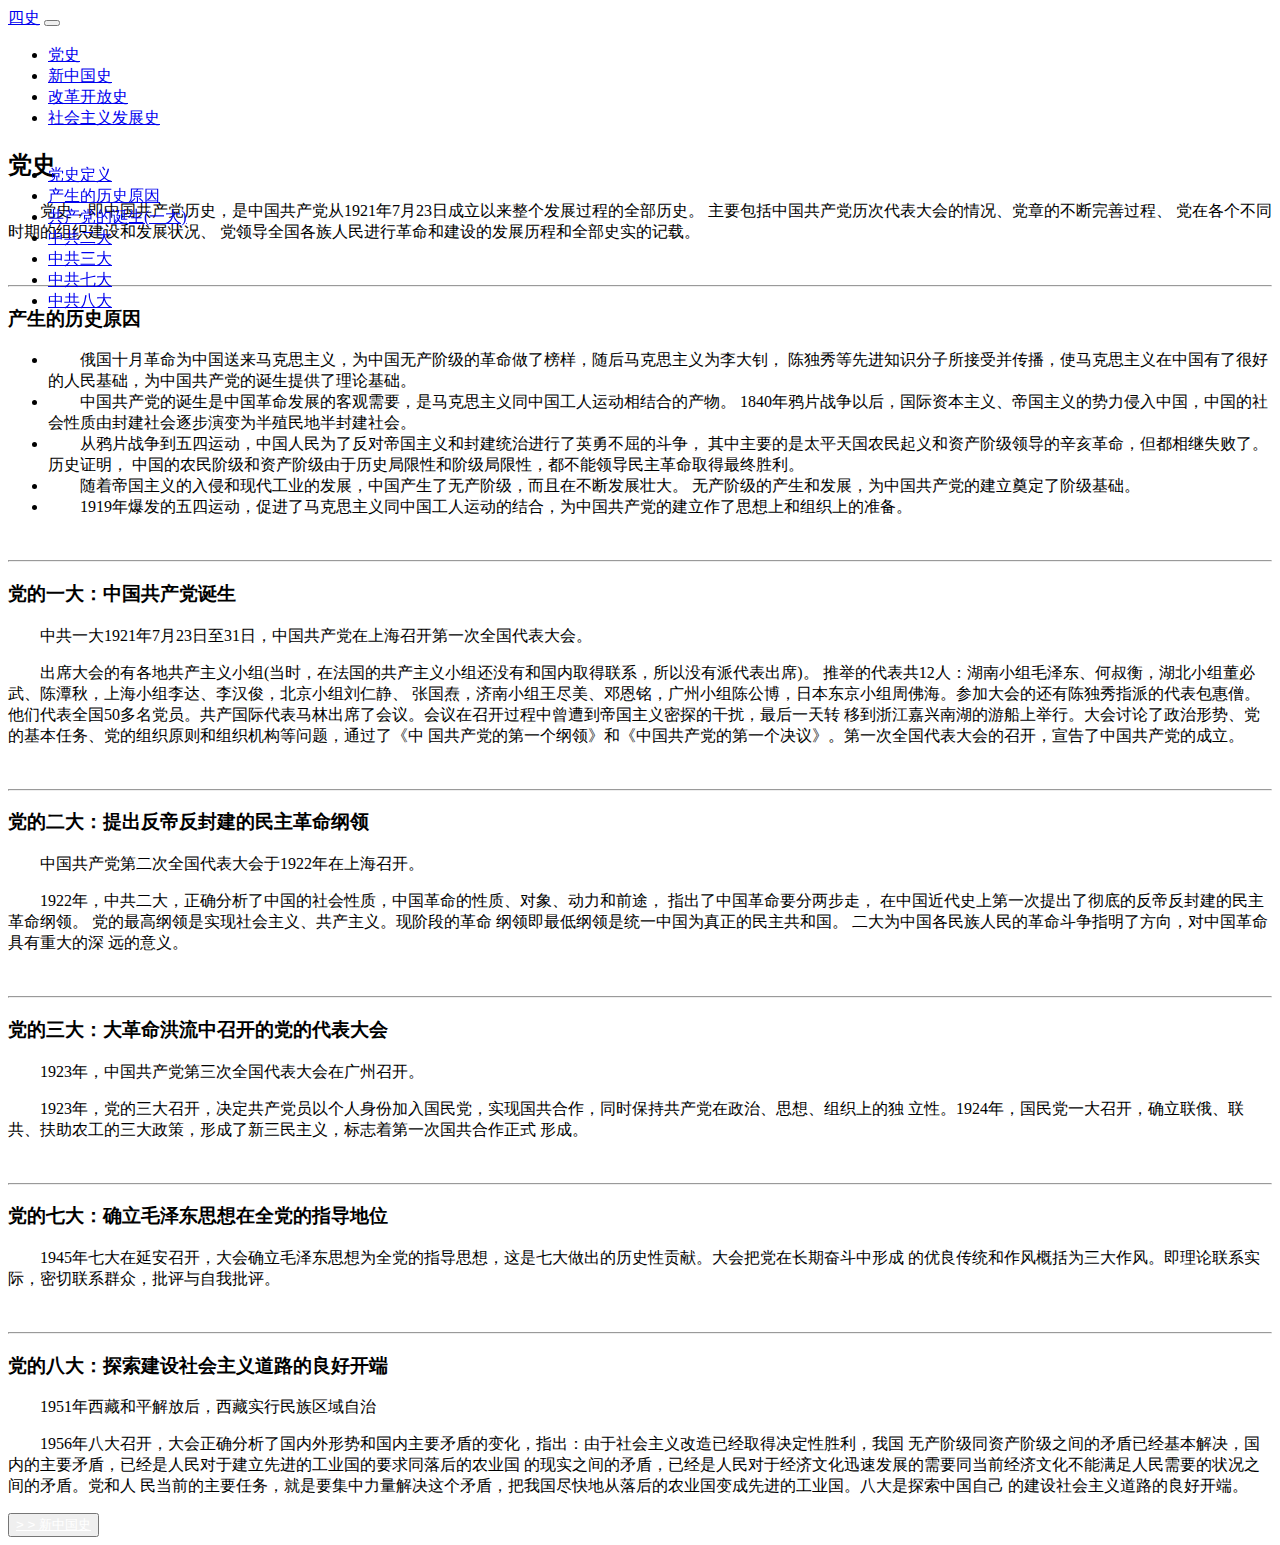
==== party.html @ 9c70be3a "Finish party history" ====
<!DOCTYPE html>
<html>

<head>
    <title>党史</title>
    <meta charset="utf-8">
    <meta name="viewport" content="width=device-width, initial-scale=1">
    <link rel="stylesheet" href="https://cdn.staticfile.org/twitter-bootstrap/4.3.1/css/bootstrap.min.css">
    <link rel="stylesheet" href="css/stylesheet.css">
    <link rel="shortcut icon" href="favicon/party.ico">
    <script src="https://cdn.staticfile.org/jquery/3.2.1/jquery.min.js"></script>
    <script src="https://cdn.staticfile.org/popper.js/1.15.0/umd/popper.min.js"></script>
    <script src="https://cdn.staticfile.org/twitter-bootstrap/4.3.1/js/bootstrap.min.js"></script>
</head>

<body>

<nav class="navbar navbar-expand-md bg-danger navbar-dark">
    <a class="navbar-brand" href="#">四史</a>
    <button class="navbar-toggler" type="button" data-toggle="collapse" data-target="#collapse">
        <span class="navbar-toggler-icon"></span>
    </button>
    <div class="collapse navbar-collapse" id="collapse">
        <ul class="navbar-nav">
            <li class="nav-item">
                <a class="nav-link active" href="party.html">党史</a>
            </li>
            <li class="nav-item">
                <a class="nav-link" href="new-china.html">新中国史</a>
            </li>
            <li class="nav-item">
                <a class="nav-link" href="reform-open.html">改革开放史</a>
            </li>
            <li class="nav-item">
                <a class="nav-link" href="socialism.html">社会主义发展史</a>
            </li>
        </ul>
    </div>
</nav>
<div class="row">
    <div class="col-sm-3">
        <div class="fixed nav-fixed" id="nav-fixed">
            <ul class="nav nav-pills flex-column bg-light">
                <li class="nav-item">
                    <a class="nav-link" href="#intro">党史定义</a>
                </li>
                <li class="nav-item">
                    <a class="nav-link" href="#reason">产生的历史原因</a>
                </li>
                <li class="nav-item">
                    <a class="nav-link" href="#1st">共产党的诞生(一大)</a>
                </li>
                <li class="nav-item">
                    <a class="nav-link" href="#2nd">中共二大</a>
                </li>
                <li class="nav-item">
                    <a class="nav-link" href="#3rd">中共三大</a>
                </li>
                <li class="nav-item">
                    <a class="nav-link" href="#7th">中共七大</a>
                </li>
                <li class="nav-item">
                    <a class="nav-link" href="#8th">中共八大</a>
                </li>
            </ul>
        </div>
    </div>
    <div class="container col-sm-7 content">
        <div id="intro">
            <h2>党史</h2>
            <p class="indent">
                党史，即中国共产党历史，是中国共产党从1921年7月23日成立以来整个发展过程的全部历史。
                主要包括中国共产党历次代表大会的情况、党章的不断完善过程、
                党在各个不同时期的组织建设和发展状况、
                党领导全国各族人民进行革命和建设的发展历程和全部史实的记载。
            </p>
        </div>
        <div class="blank"></div>
        <br>
        <hr>
        <div id="reason">
            <h3>产生的历史原因</h3>
            <ul class="list-group">
                <li class="list-group-item indent">
                    俄国十月革命为中国送来马克思主义，为中国无产阶级的革命做了榜样，随后马克思主义为李大钊，
                    陈独秀等先进知识分子所接受并传播，使马克思主义在中国有了很好的人民基础，为中国共产党的诞生提供了理论基础。
                </li>
                <li class="list-group-item indent">
                    中国共产党的诞生是中国革命发展的客观需要，是马克思主义同中国工人运动相结合的产物。
                    1840年鸦片战争以后，国际资本主义、帝国主义的势力侵入中国，中国的社会性质由封建社会逐步演变为半殖民地半封建社会。
                </li>
                <li class="list-group-item indent">
                    从鸦片战争到五四运动，中国人民为了反对帝国主义和封建统治进行了英勇不屈的斗争，
                    其中主要的是太平天国农民起义和资产阶级领导的辛亥革命，但都相继失败了。历史证明，
                    中国的农民阶级和资产阶级由于历史局限性和阶级局限性，都不能领导民主革命取得最终胜利。
                </li>
                <li class="list-group-item indent">
                    随着帝国主义的入侵和现代工业的发展，中国产生了无产阶级，而且在不断发展壮大。
                    无产阶级的产生和发展，为中国共产党的建立奠定了阶级基础。
                </li>
                <li class="list-group-item indent">
                    1919年爆发的五四运动，促进了马克思主义同中国工人运动的结合，为中国共产党的建立作了思想上和组织上的准备。
                </li>
            </ul>
        </div>
        <div class="blank"></div>
        <br>
        <hr>
        <div id="1st">
            <h3>党的一大：中国共产党诞生</h3>
            <div class="blank"></div>
            <p class="indent">
                中共一大1921年7月23日至31日，中国共产党在上海召开第一次全国代表大会。</p>
            <p class="indent">
                出席大会的有各地共产主义小组(当时，在法国的共产主义小组还没有和国内取得联系，所以没有派代表出席)。
                推举的代表共12人：湖南小组毛泽东、何叔衡，湖北小组董必武、陈潭秋，上海小组李达、李汉俊，北京小组刘仁静、
                张国焘，济南小组王尽美、邓恩铭，广州小组陈公博，日本东京小组周佛海。参加大会的还有陈独秀指派的代表包惠僧。
                他们代表全国50多名党员。共产国际代表马林出席了会议。会议在召开过程中曾遭到帝国主义密探的干扰，最后一天转
                移到浙江嘉兴南湖的游船上举行。大会讨论了政治形势、党的基本任务、党的组织原则和组织机构等问题，通过了《中
                国共产党的第一个纲领》和《中国共产党的第一个决议》。第一次全国代表大会的召开，宣告了中国共产党的成立。
            </p>
        </div>
        <div class="blank"></div>
        <br>
        <hr>
        <div id="2nd">
            <h3>党的二大：提出反帝反封建的民主革命纲领</h3>
            <p class="indent">
                中国共产党第二次全国代表大会于1922年在上海召开。</p>
            <p class="indent">
                1922年，中共二大，正确分析了中国的社会性质，中国革命的性质、对象、动力和前途， 指出了中国革命要分两步走，
                在中国近代史上第一次提出了彻底的反帝反封建的民主革命纲领。 党的最高纲领是实现社会主义、共产主义。现阶段的革命
                纲领即最低纲领是统一中国为真正的民主共和国。 二大为中国各民族人民的革命斗争指明了方向，对中国革命具有重大的深
                远的意义。
            </p>
        </div>
        <div class="blank"></div>
        <br>
        <hr>
        <div id="3rd">
            <h3>党的三大：大革命洪流中召开的党的代表大会</h3>
            <p class="indent">
                1923年，中国共产党第三次全国代表大会在广州召开。
            </p>
            <p class="indent">
                1923年，党的三大召开，决定共产党员以个人身份加入国民党，实现国共合作，同时保持共产党在政治、思想、组织上的独
                立性。1924年，国民党一大召开，确立联俄、联共、扶助农工的三大政策，形成了新三民主义，标志着第一次国共合作正式
                形成。
            </p>
        </div>
        <div class="blank"></div>
        <br>
        <hr>
        <div id="7th">
            <h3>党的七大：确立毛泽东思想在全党的指导地位</h3>
            <p class="indent">
                1945年七大在延安召开，大会确立毛泽东思想为全党的指导思想，这是七大做出的历史性贡献。大会把党在长期奋斗中形成
                的优良传统和作风概括为三大作风。即理论联系实际，密切联系群众，批评与自我批评。
            </p>
        </div>
        <div class="blank"></div>
        <br>
        <hr>
        <div id="8th">
            <h3>党的八大：探索建设社会主义道路的良好开端</h3>
            <p class="indent">
                1951年西藏和平解放后，西藏实行民族区域自治
            </p>
            <p class="indent">
                1956年八大召开，大会正确分析了国内外形势和国内主要矛盾的变化，指出：由于社会主义改造已经取得决定性胜利，我国
                无产阶级同资产阶级之间的矛盾已经基本解决，国内的主要矛盾，已经是人民对于建立先进的工业国的要求同落后的农业国
                的现实之间的矛盾，已经是人民对于经济文化迅速发展的需要同当前经济文化不能满足人民需要的状况之间的矛盾。党和人
                民当前的主要任务，就是要集中力量解决这个矛盾，把我国尽快地从落后的农业国变成先进的工业国。八大是探索中国自己
                的建设社会主义道路的良好开端。
            </p>
        </div>
        <button type="button" class="btn btn-primary btn-block">
            <a href="new-china.html" style="color: white">
                &gt; &gt; 新中国史
            </a>
        </button>
    </div>

</div>
</body>

</html>
---- css/stylesheet.css ----
@media screen and (max-width: 700px) {
    div .content {
        margin: 10px;
    }

    div #nav-fixed {
        display: inline-grid;
    }
}

@media screen and (min-width: 701px) {
    div #nav-fixed {
        position: fixed !important;
    }
}

.indent {
    text-indent: 2em;
}
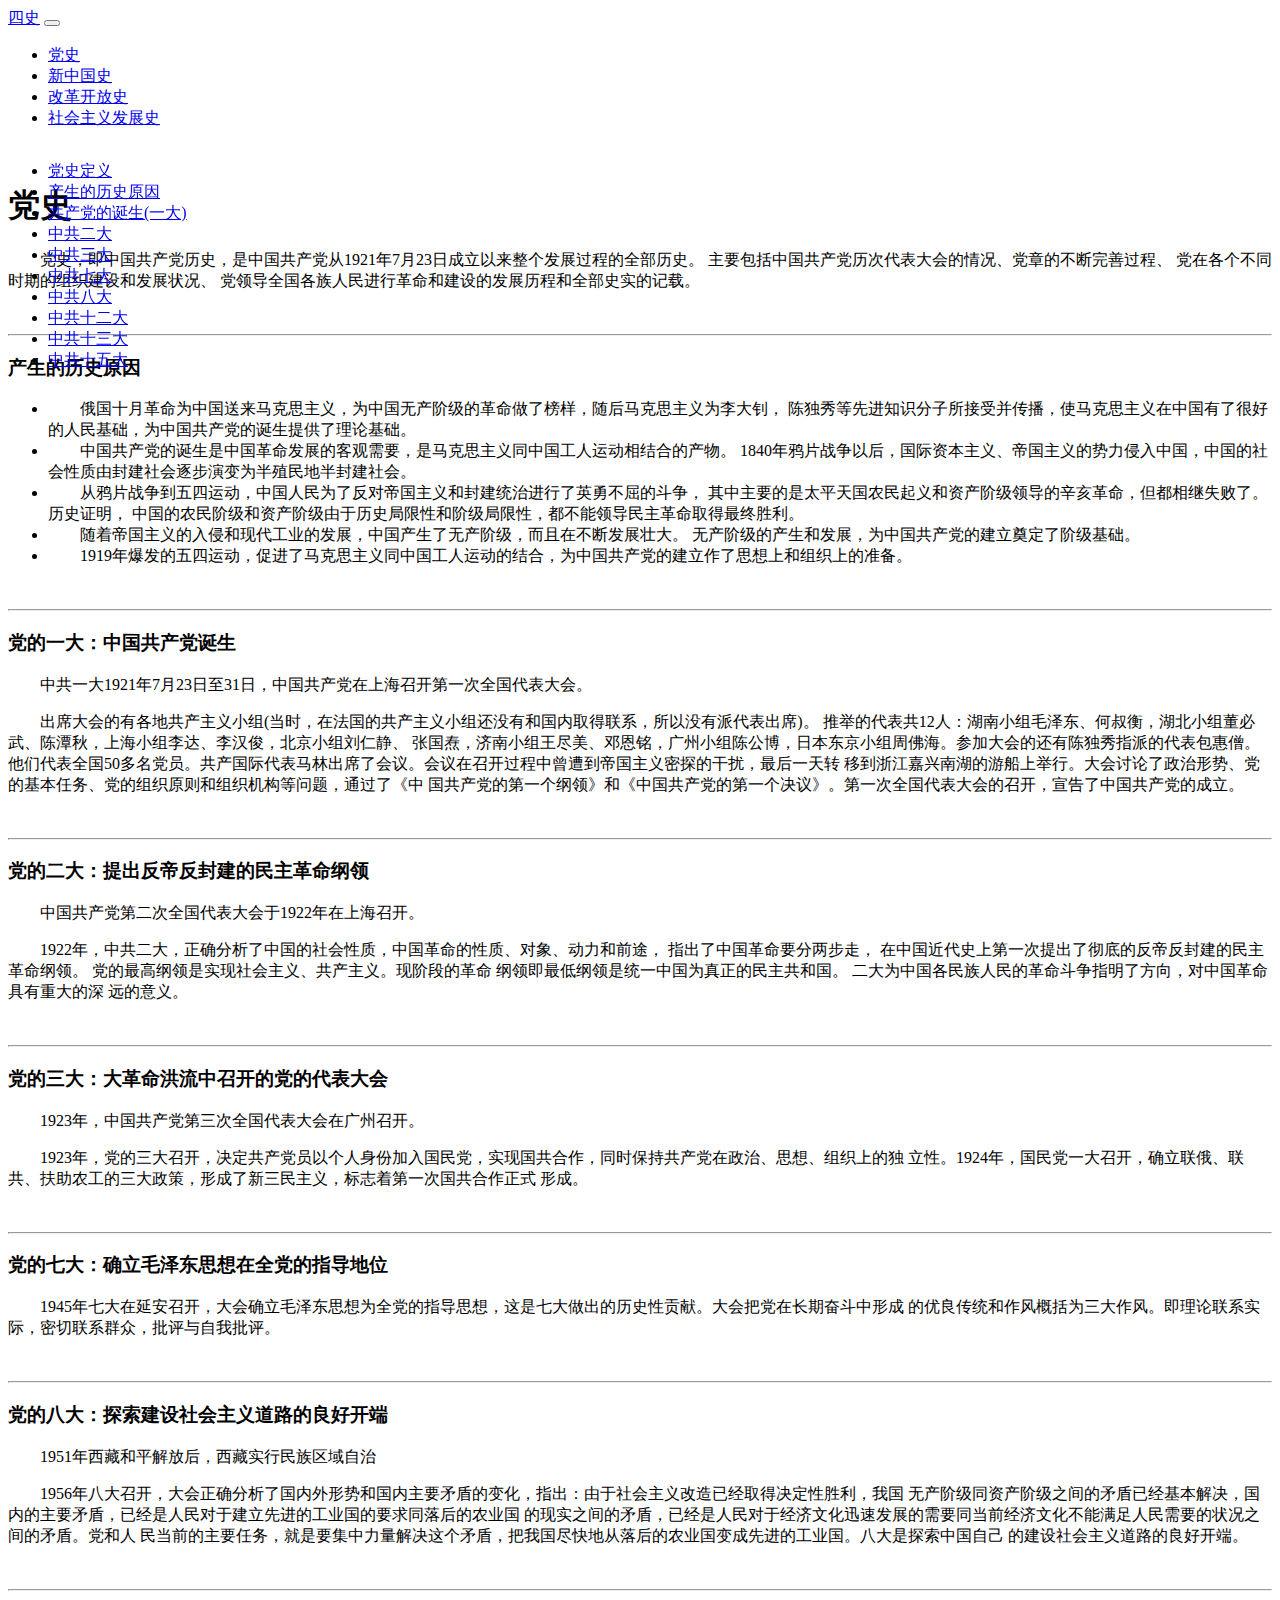
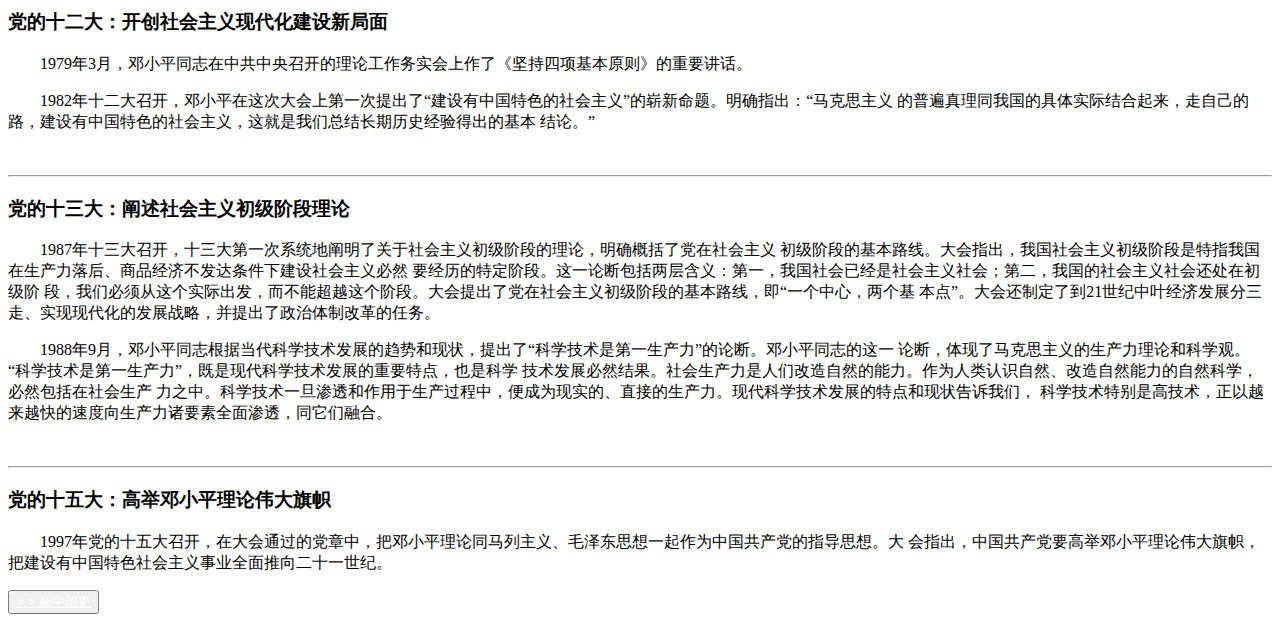
==== commit c153edb6: "Commit on 07/11/2020" ====
--- a/party.html
+++ b/party.html
@@ -23,16 +23,16 @@
     <div class="collapse navbar-collapse" id="collapse">
         <ul class="navbar-nav">
             <li class="nav-item">
-                <a class="nav-link active" href="party.html">党史</a>
-            </li>
-            <li class="nav-item">
-                <a class="nav-link" href="new-china.html">新中国史</a>
-            </li>
-            <li class="nav-item">
-                <a class="nav-link" href="reform-open.html">改革开放史</a>
-            </li>
-            <li class="nav-item">
-                <a class="nav-link" href="socialism.html">社会主义发展史</a>
+                <a href="party.html" class="nav-link active">党史</a>
+            </li>
+            <li class="nav-item">
+                <a href="new-china.html" class="nav-link">新中国史</a>
+            </li>
+            <li class="nav-item">
+                <a href="reform-open.html" class="nav-link">改革开放史</a>
+            </li>
+            <li class="nav-item">
+                <a href="socialism.html" class="nav-link">社会主义发展史</a>
             </li>
         </ul>
     </div>
@@ -42,32 +42,42 @@
         <div class="fixed nav-fixed" id="nav-fixed">
             <ul class="nav nav-pills flex-column bg-light">
                 <li class="nav-item">
-                    <a class="nav-link" href="#intro">党史定义</a>
-                </li>
-                <li class="nav-item">
-                    <a class="nav-link" href="#reason">产生的历史原因</a>
-                </li>
-                <li class="nav-item">
-                    <a class="nav-link" href="#1st">共产党的诞生(一大)</a>
-                </li>
-                <li class="nav-item">
-                    <a class="nav-link" href="#2nd">中共二大</a>
-                </li>
-                <li class="nav-item">
-                    <a class="nav-link" href="#3rd">中共三大</a>
-                </li>
-                <li class="nav-item">
-                    <a class="nav-link" href="#7th">中共七大</a>
-                </li>
-                <li class="nav-item">
-                    <a class="nav-link" href="#8th">中共八大</a>
+                    <a href="#intro" class="nav-link">党史定义</a>
+                </li>
+                <li class="nav-item">
+                    <a href="#reason" class="nav-link">产生的历史原因</a>
+                </li>
+                <li class="nav-item">
+                    <a href="#1st" class="nav-link">共产党的诞生(一大)</a>
+                </li>
+                <li class="nav-item">
+                    <a href="#2nd" class="nav-link">中共二大</a>
+                </li>
+                <li class="nav-item">
+                    <a href="#3rd" class="nav-link">中共三大</a>
+                </li>
+                <li class="nav-item">
+                    <a href="#7th" class="nav-link">中共七大</a>
+                </li>
+                <li class="nav-item">
+                    <a href="#8th" class="nav-link">中共八大</a>
+                </li>
+                <li class="nav-item">
+                    <a href="#12th" class="nav-link">中共十二大</a>
+                </li>
+                <li class="nav-item">
+                    <a href="#13th" class="nav-link">中共十三大</a>
+                </li>
+                <li class="nav-item">
+                    <a href="#15th" class="nav-link">中共十五大</a>
                 </li>
             </ul>
         </div>
     </div>
     <div class="container col-sm-7 content">
+        <br>
         <div id="intro">
-            <h2>党史</h2>
+            <h1>党史</h1>
             <p class="indent">
                 党史，即中国共产党历史，是中国共产党从1921年7月23日成立以来整个发展过程的全部历史。
                 主要包括中国共产党历次代表大会的情况、党章的不断完善过程、
@@ -174,6 +184,49 @@
                 的建设社会主义道路的良好开端。
             </p>
         </div>
+        <div class="blank"></div>
+        <br>
+        <hr>
+        <div id="12th">
+            <h3>党的十二大：开创社会主义现代化建设新局面</h3>
+            <p class="indent">
+                1979年3月，邓小平同志在中共中央召开的理论工作务实会上作了《坚持四项基本原则》的重要讲话。
+            </p>
+            <p class="indent">
+                1982年十二大召开，邓小平在这次大会上第一次提出了“建设有中国特色的社会主义”的崭新命题。明确指出：“马克思主义
+                的普遍真理同我国的具体实际结合起来，走自己的路，建设有中国特色的社会主义，这就是我们总结长期历史经验得出的基本
+                结论。”
+            </p>
+        </div>
+        <div class="blank"></div>
+        <br>
+        <hr>
+        <div id="13th">
+            <h3>党的十三大：阐述社会主义初级阶段理论</h3>
+            <p class="indent">1987年十三大召开，十三大第一次系统地阐明了关于社会主义初级阶段的理论，明确概括了党在社会主义
+                初级阶段的基本路线。大会指出，我国社会主义初级阶段是特指我国在生产力落后、商品经济不发达条件下建设社会主义必然
+                要经历的特定阶段。这一论断包括两层含义：第一，我国社会已经是社会主义社会；第二，我国的社会主义社会还处在初级阶
+                段，我们必须从这个实际出发，而不能超越这个阶段。大会提出了党在社会主义初级阶段的基本路线，即“一个中心，两个基
+                本点”。大会还制定了到21世纪中叶经济发展分三走、实现现代化的发展战略，并提出了政治体制改革的任务。</p>
+            <p class="indent">
+                1988年9月，邓小平同志根据当代科学技术发展的趋势和现状，提出了“科学技术是第一生产力”的论断。邓小平同志的这一
+                论断，体现了马克思主义的生产力理论和科学观。“科学技术是第一生产力”，既是现代科学技术发展的重要特点，也是科学
+                技术发展必然结果。社会生产力是人们改造自然的能力。作为人类认识自然、改造自然能力的自然科学，必然包括在社会生产
+                力之中。科学技术一旦渗透和作用于生产过程中，便成为现实的、直接的生产力。现代科学技术发展的特点和现状告诉我们，
+                科学技术特别是高技术，正以越来越快的速度向生产力诸要素全面渗透，同它们融合。
+            </p>
+        </div>
+        <div class="blank"></div>
+        <br>
+        <hr>
+        <div id="15th">
+            <h3>党的十五大：高举邓小平理论伟大旗帜</h3>
+            <p class="indent">
+                1997年党的十五大召开，在大会通过的党章中，把邓小平理论同马列主义、毛泽东思想一起作为中国共产党的指导思想。大
+                会指出，中国共产党要高举邓小平理论伟大旗帜，把建设有中国特色社会主义事业全面推向二十一世纪。
+            </p>
+        </div>
+        <div class="blank"></div>
         <button type="button" class="btn btn-primary btn-block">
             <a href="new-china.html" style="color: white">
                 &gt; &gt; 新中国史
